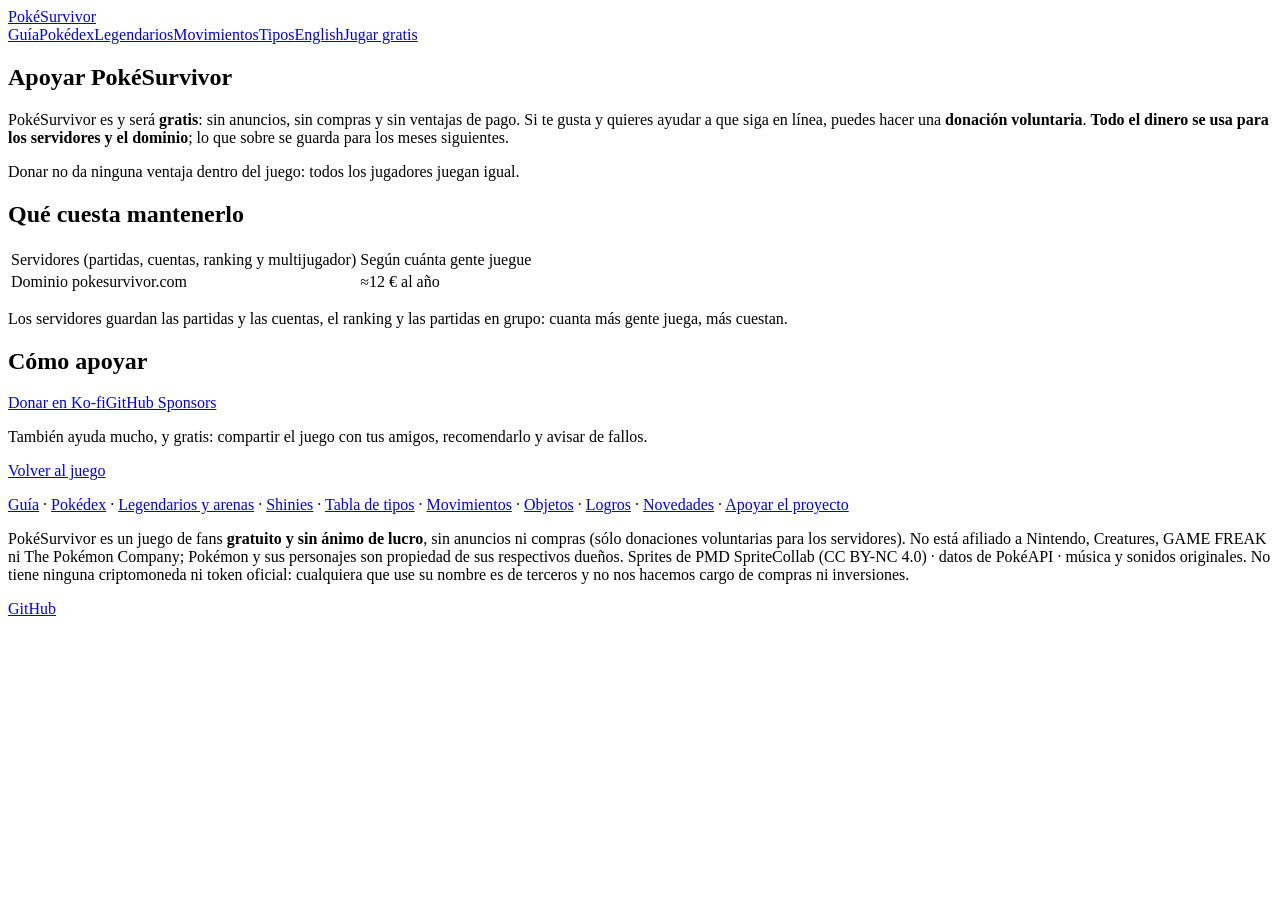
==== apoyar/index.html @ e34972a9 "feat: 修改本地遊戲，增加遊玩人數" ====
<!doctype html>
<html lang="es">
<head>
<meta charset="utf-8">
<meta name="viewport" content="width=device-width,initial-scale=1">
<title>Apoyar PokéSurvivor: donaciones para los servidores</title>
<meta name="description" content="PokéSurvivor es gratis y sin anuncios. Las donaciones voluntarias se usan sólo para los servidores y el dominio.">
<link rel="canonical" href="https://pokesurvivor.com/apoyar/">
<link rel="alternate" hreflang="es" href="https://pokesurvivor.com/apoyar/">
<link rel="alternate" hreflang="en" href="https://pokesurvivor.com/en/support/">
<link rel="alternate" hreflang="x-default" href="https://pokesurvivor.com/apoyar/">
<meta name="theme-color" content="#0a1430">
<meta property="og:type" content="website">
<meta property="og:site_name" content="PokéSurvivor">
<meta property="og:locale" content="es_ES">
<meta property="og:url" content="https://pokesurvivor.com/apoyar/">
<meta property="og:title" content="Apoyar PokéSurvivor: donaciones para los servidores">
<meta property="og:description" content="PokéSurvivor es gratis y sin anuncios. Las donaciones voluntarias se usan sólo para los servidores y el dominio.">
<meta property="og:image" content="https://pokesurvivor.com/assets/og-image.jpg">
<meta name="twitter:card" content="summary_large_image">
<link rel="icon" href="../favicon.ico" sizes="any">
<link rel="icon" type="image/png" sizes="48x48" href="../assets/icons/icon-48.png">
<link rel="icon" type="image/png" sizes="96x96" href="../assets/icons/icon-96.png">
<link rel="icon" type="image/png" sizes="144x144" href="../assets/icons/icon-144.png">
<link rel="apple-touch-icon" href="../assets/icons/icon-180.png">
<link rel="stylesheet" href="../css/pages.css">
<script type="application/ld+json">
{"@context": "https://schema.org", "@graph": [{"@type": "BreadcrumbList", "itemListElement": [{"@type": "ListItem", "position": 1, "name": "PokéSurvivor", "item": "https://pokesurvivor.com/"}, {"@type": "ListItem", "position": 2, "name": "Apoyar PokéSurvivor", "item": "https://pokesurvivor.com/apoyar/"}]}]}
</script>
</head>
<body>
<header class="top">
  <a class="brand" href="../">PokéSurvivor</a>
  <nav><a href="../guia/">Guía</a><a href="../pokedex/">Pokédex</a><a href="../legendarios/">Legendarios</a><a href="../movimientos/">Movimientos</a><a href="../tipos/">Tipos</a><a class="lang" hreflang="en" href="../en/support/">English</a><a class="play" href="../">Jugar gratis</a></nav>
</header>
<main>
<article class="doc"><h1>Apoyar PokéSurvivor</h1>
<p class="lead">PokéSurvivor es y será <b>gratis</b>: sin anuncios, sin compras y sin ventajas de pago. Si te gusta y quieres ayudar a que siga en línea,
puedes hacer una <b>donación voluntaria</b>. <b>Todo el dinero se usa para los servidores y el dominio</b>; lo que sobre se guarda para los meses siguientes.</p>
<p>Donar no da ninguna ventaja dentro del juego: todos los jugadores juegan igual.</p>
<h2>Qué cuesta mantenerlo</h2>
<table class="list"><tbody><tr><td>Servidores (partidas, cuentas, ranking y multijugador)</td><td class="num">Según cuánta gente juegue</td></tr><tr><td>Dominio pokesurvivor.com</td><td class="num">≈12 € al año</td></tr></tbody></table>
<p>Los servidores guardan las partidas y las cuentas, el ranking y las partidas en grupo: cuanta más gente juega, más cuestan.</p>
<h2>Cómo apoyar</h2>
<p><a class="btn" href="https://ko-fi.com/jpter78" rel="noopener">Donar en Ko-fi</a><a class="btn ghost" href="https://github.com/sponsors/JPTER78" rel="noopener">GitHub Sponsors</a></p>
<p>También ayuda mucho, y gratis: compartir el juego con tus amigos, recomendarlo y avisar de fallos.</p>
<p class="cta"><a class="btn" href="../">Volver al juego</a></p></article>
</main>
<footer>
  <p><a href="../guia/">Guía</a> · <a href="../pokedex/">Pokédex</a> · <a href="../legendarios/">Legendarios y arenas</a> · <a href="../shinies/">Shinies</a> · <a href="../tipos/">Tabla de tipos</a> · <a href="../movimientos/">Movimientos</a> · <a href="../objetos/">Objetos</a> · <a href="../logros/">Logros</a> · <a href="../novedades/">Novedades</a> · <a href="../apoyar/">Apoyar el proyecto</a></p>
  <p>PokéSurvivor es un juego de fans <b>gratuito y sin ánimo de lucro</b>, sin anuncios ni compras (sólo donaciones voluntarias para los servidores). No está afiliado a Nintendo, Creatures, GAME FREAK ni The Pokémon Company; Pokémon y sus personajes son propiedad de sus respectivos dueños. Sprites de PMD SpriteCollab (CC BY-NC 4.0) · datos de PokéAPI · música y sonidos originales. No tiene ninguna criptomoneda ni token oficial: cualquiera que use su nombre es de terceros y no nos hacemos cargo de compras ni inversiones.</p>
  <p><a href="https://github.com/JPTER78/pokesurvivor">GitHub</a></p>
</footer>
</body>
</html>
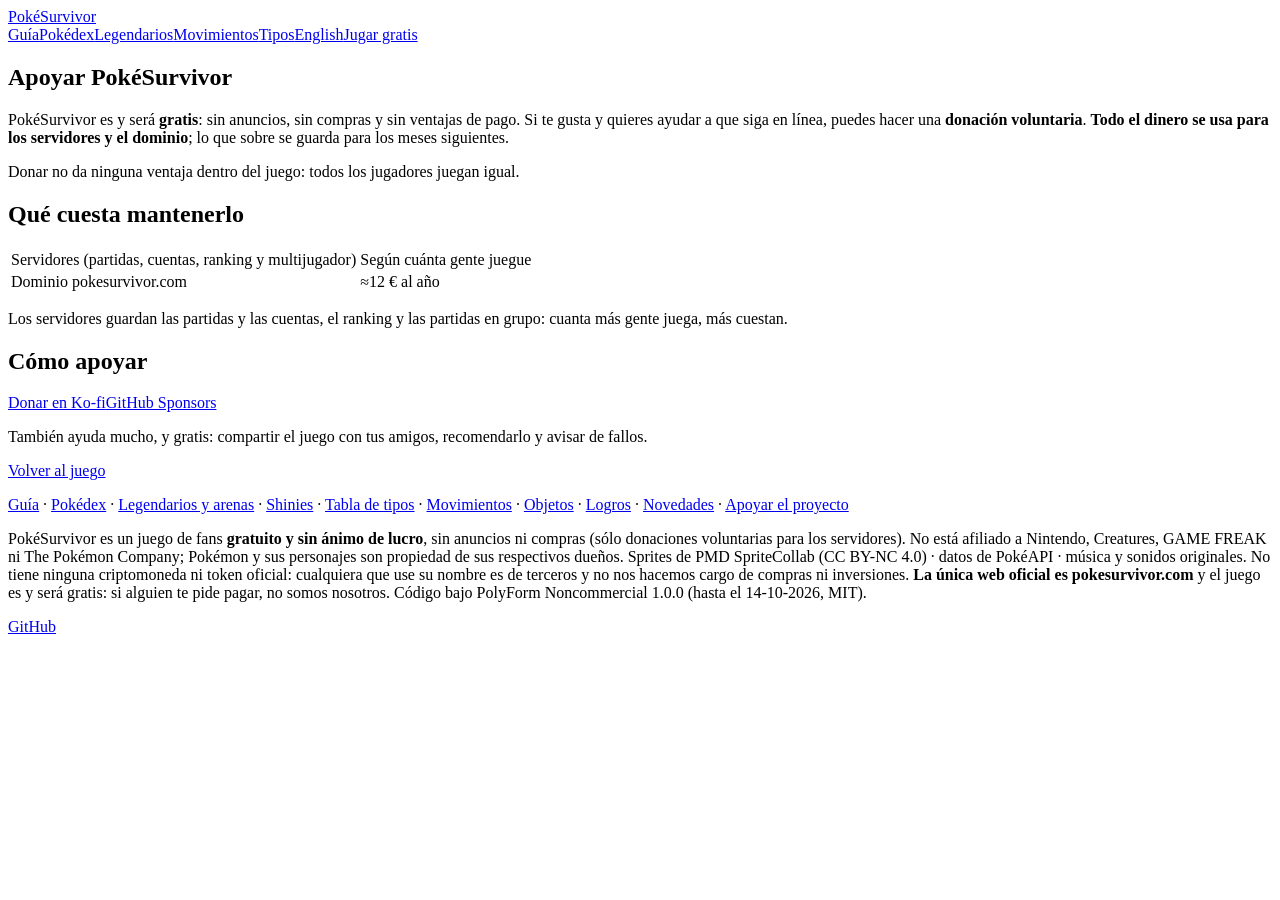
==== commit d3206019: "update" ====
--- a/apoyar/index.html
+++ b/apoyar/index.html
@@ -24,6 +24,7 @@
 <link rel="icon" type="image/png" sizes="144x144" href="../assets/icons/icon-144.png">
 <link rel="apple-touch-icon" href="../assets/icons/icon-180.png">
 <link rel="stylesheet" href="../css/pages.css">
+<script src="../js/noframe.js"></script>
 <script type="application/ld+json">
 {"@context": "https://schema.org", "@graph": [{"@type": "BreadcrumbList", "itemListElement": [{"@type": "ListItem", "position": 1, "name": "PokéSurvivor", "item": "https://pokesurvivor.com/"}, {"@type": "ListItem", "position": 2, "name": "Apoyar PokéSurvivor", "item": "https://pokesurvivor.com/apoyar/"}]}]}
 </script>
@@ -48,7 +49,7 @@
 </main>
 <footer>
   <p><a href="../guia/">Guía</a> · <a href="../pokedex/">Pokédex</a> · <a href="../legendarios/">Legendarios y arenas</a> · <a href="../shinies/">Shinies</a> · <a href="../tipos/">Tabla de tipos</a> · <a href="../movimientos/">Movimientos</a> · <a href="../objetos/">Objetos</a> · <a href="../logros/">Logros</a> · <a href="../novedades/">Novedades</a> · <a href="../apoyar/">Apoyar el proyecto</a></p>
-  <p>PokéSurvivor es un juego de fans <b>gratuito y sin ánimo de lucro</b>, sin anuncios ni compras (sólo donaciones voluntarias para los servidores). No está afiliado a Nintendo, Creatures, GAME FREAK ni The Pokémon Company; Pokémon y sus personajes son propiedad de sus respectivos dueños. Sprites de PMD SpriteCollab (CC BY-NC 4.0) · datos de PokéAPI · música y sonidos originales. No tiene ninguna criptomoneda ni token oficial: cualquiera que use su nombre es de terceros y no nos hacemos cargo de compras ni inversiones.</p>
+  <p>PokéSurvivor es un juego de fans <b>gratuito y sin ánimo de lucro</b>, sin anuncios ni compras (sólo donaciones voluntarias para los servidores). No está afiliado a Nintendo, Creatures, GAME FREAK ni The Pokémon Company; Pokémon y sus personajes son propiedad de sus respectivos dueños. Sprites de PMD SpriteCollab (CC BY-NC 4.0) · datos de PokéAPI · música y sonidos originales. No tiene ninguna criptomoneda ni token oficial: cualquiera que use su nombre es de terceros y no nos hacemos cargo de compras ni inversiones. <b>La única web oficial es pokesurvivor.com</b> y el juego es y será gratis: si alguien te pide pagar, no somos nosotros. Código bajo PolyForm Noncommercial 1.0.0 (hasta el 14-10-2026, MIT).</p>
   <p><a href="https://github.com/JPTER78/pokesurvivor">GitHub</a></p>
 </footer>
 </body>
